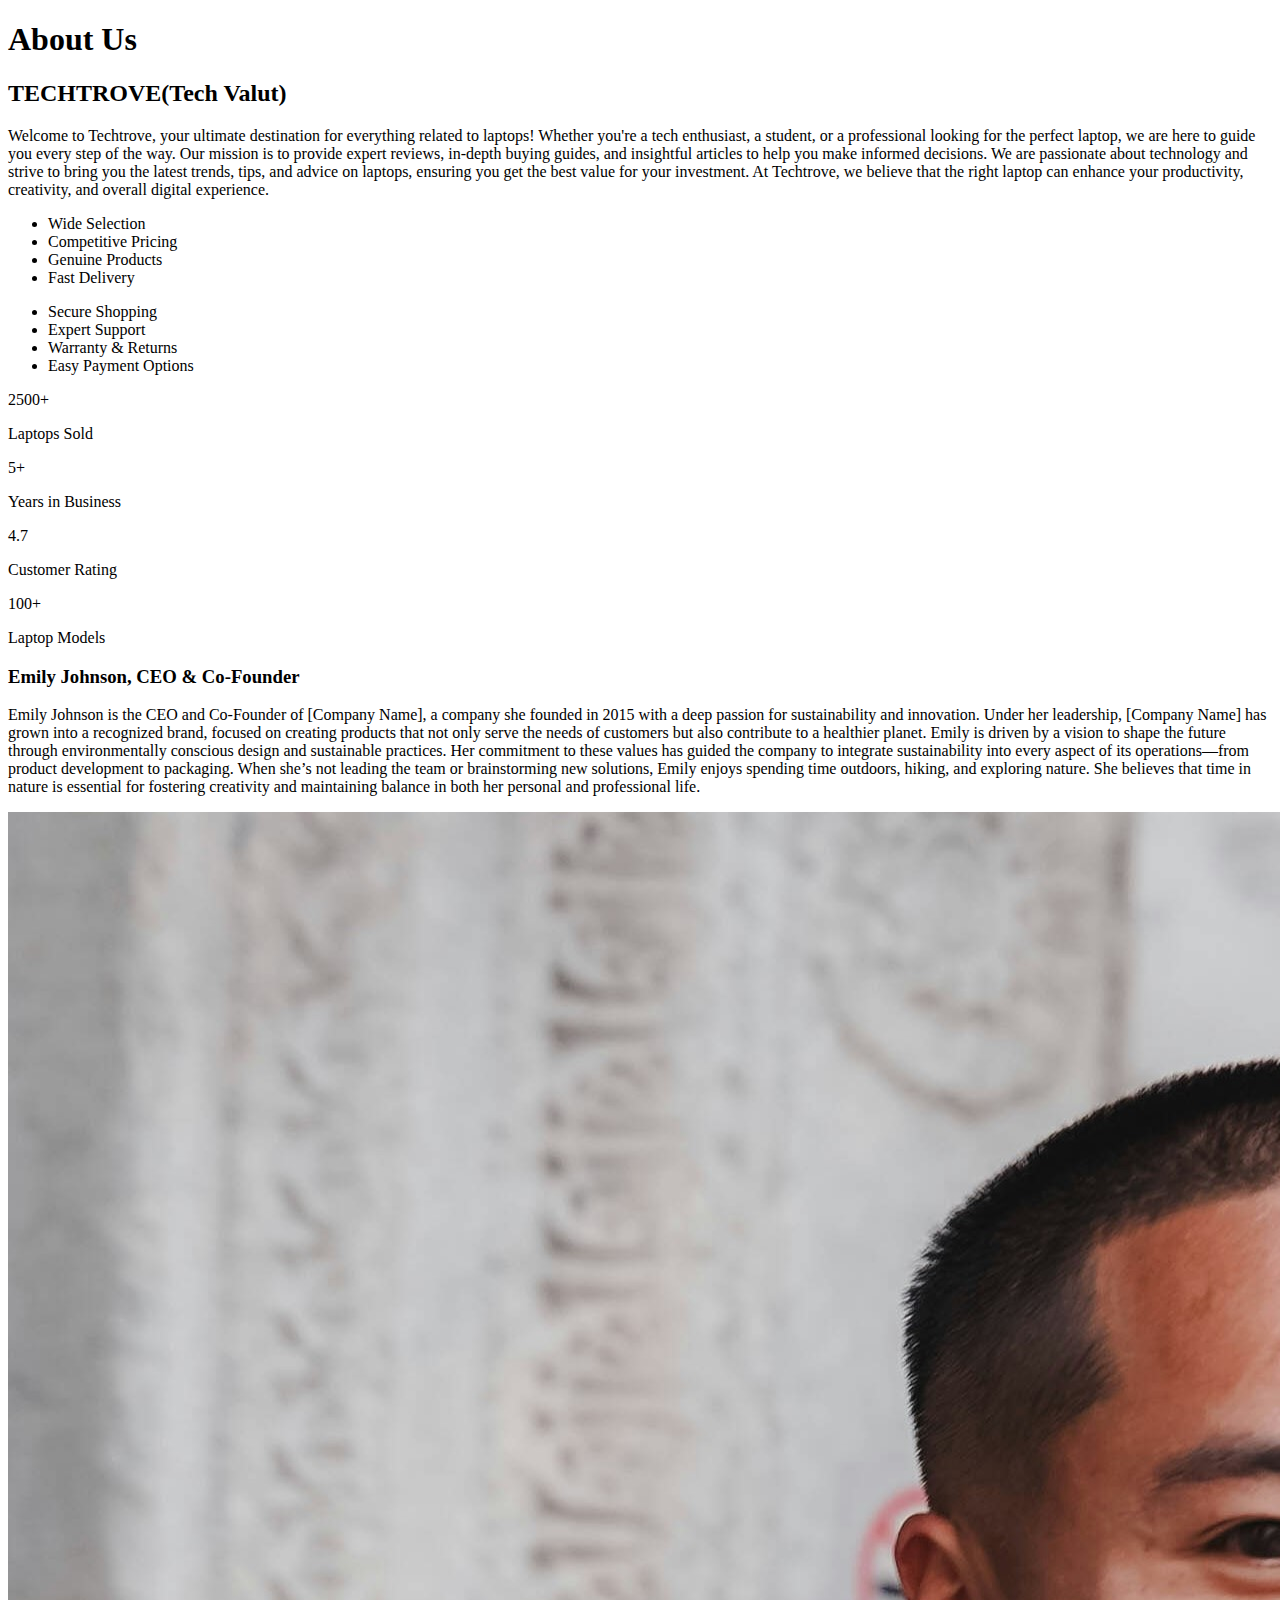
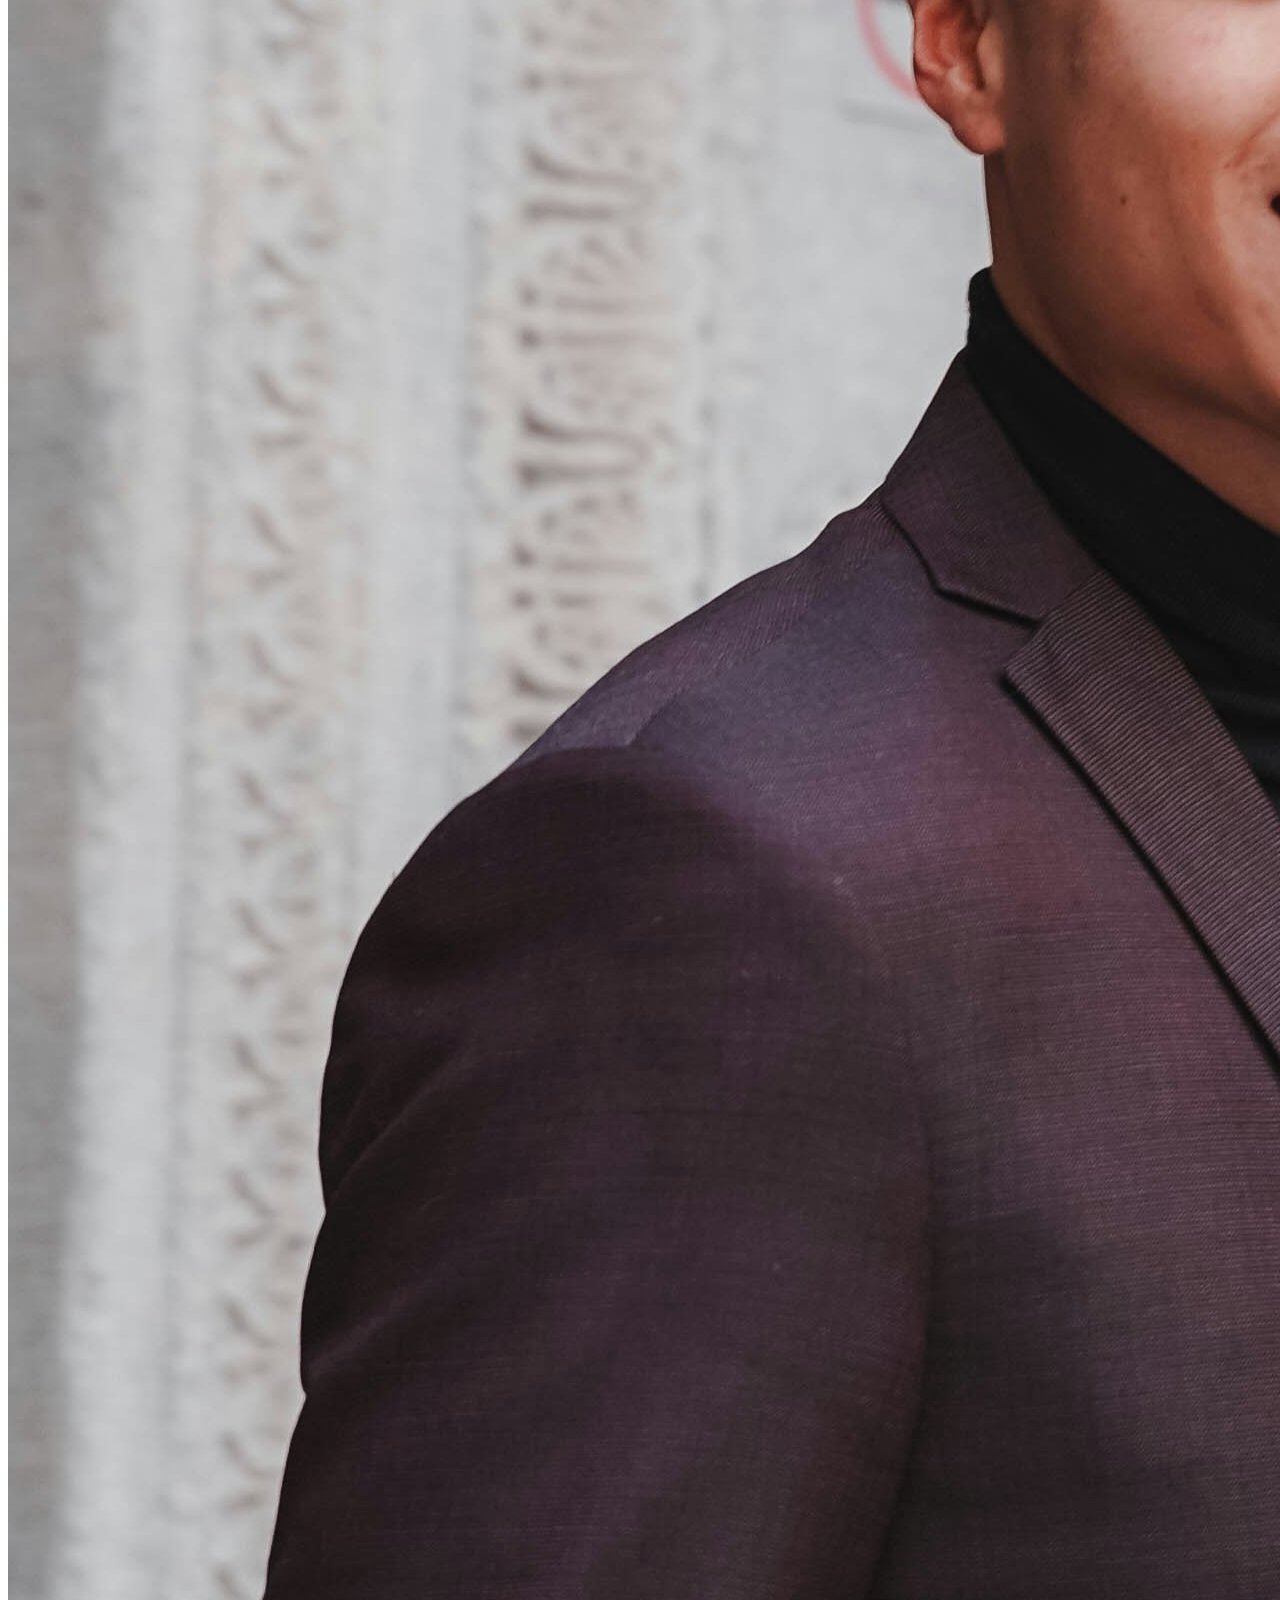
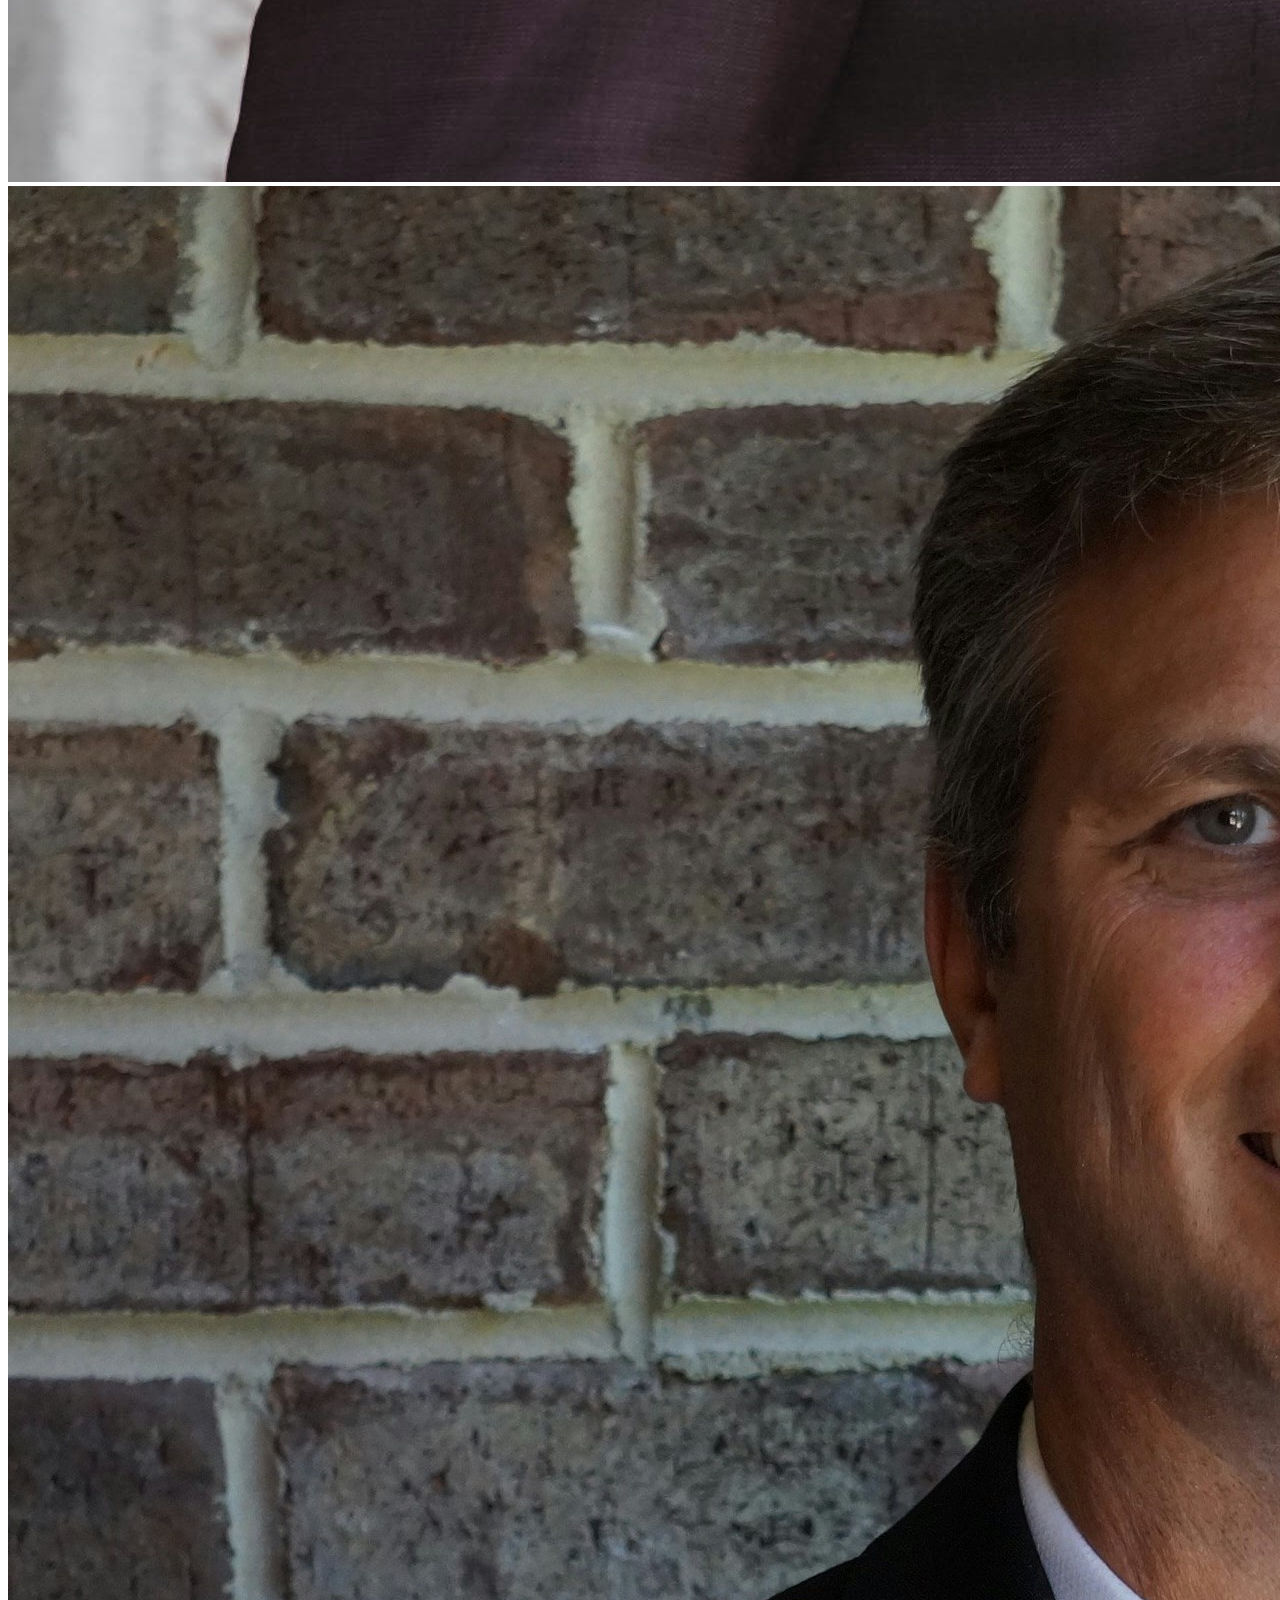
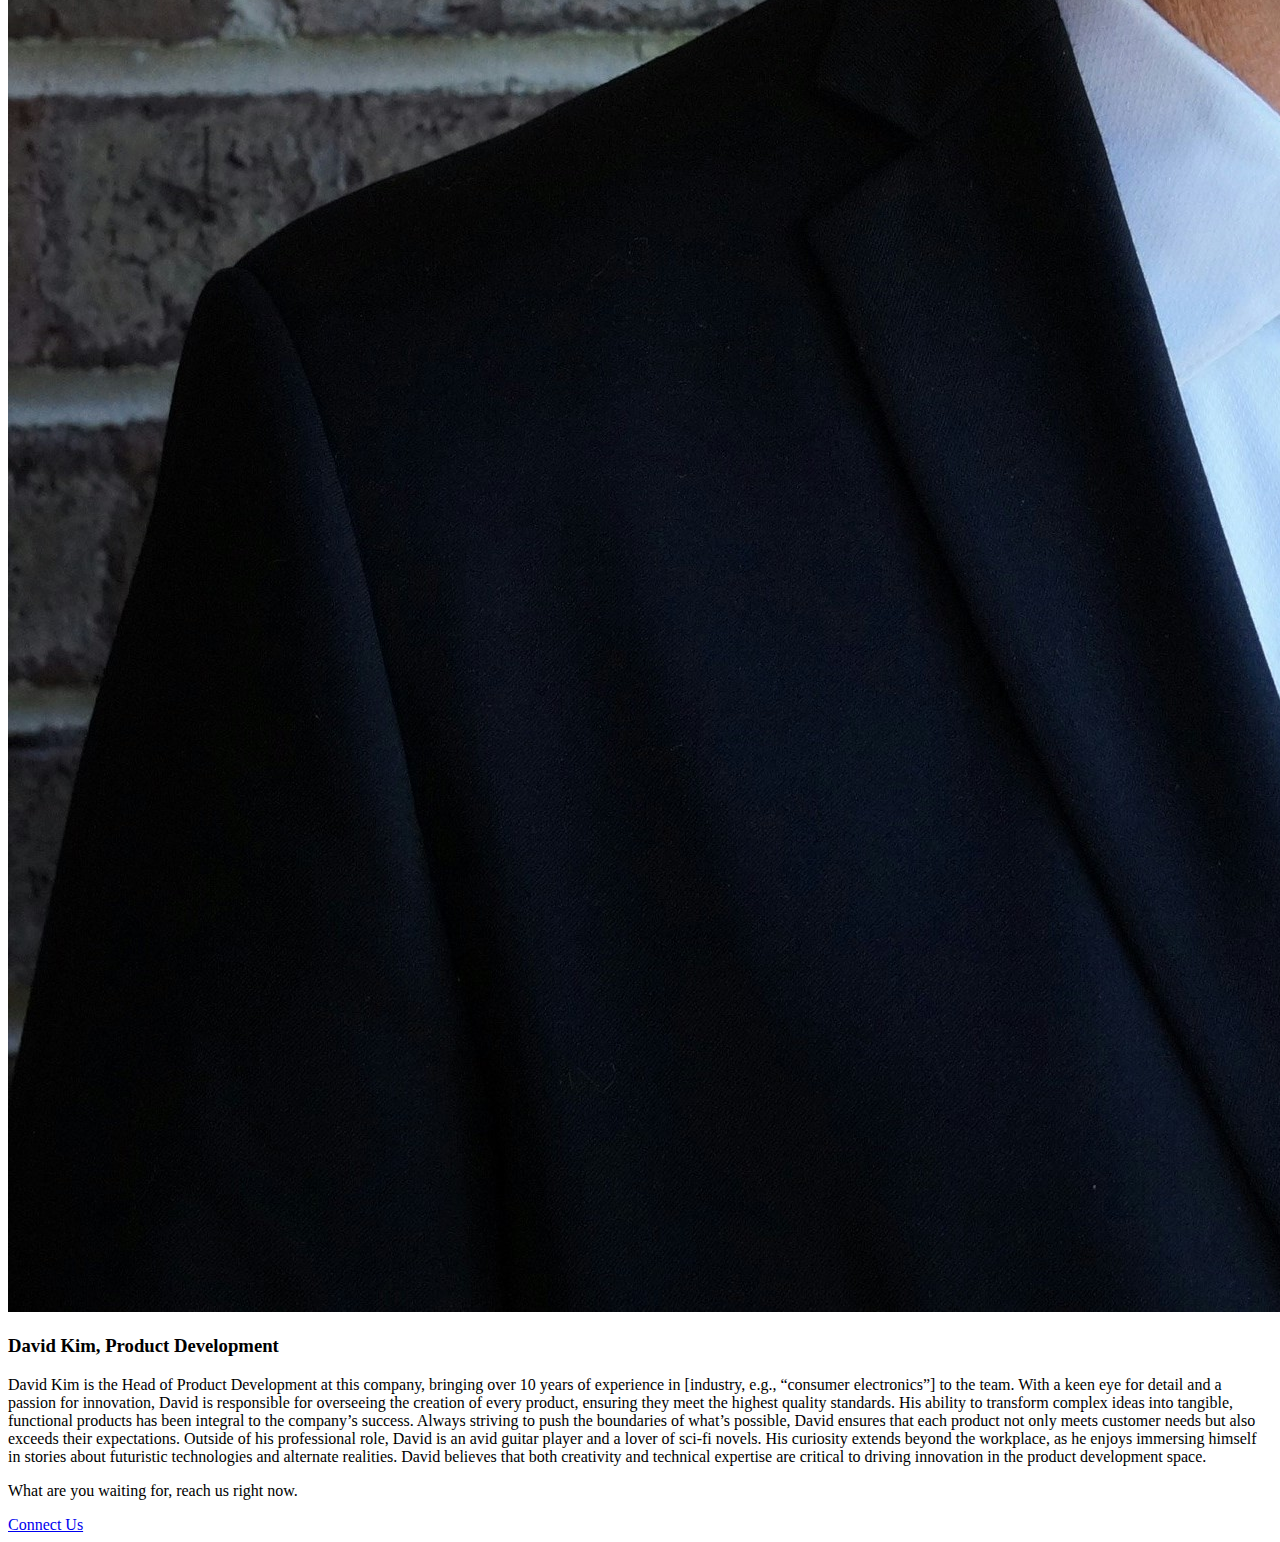
==== Project/about.html @ 1d63f7a3 "Add files via upload" ====
<!DOCTYPE html>
<html lang="en">

<head id="head">
  <meta name="description" content="This is the Home Page of the Website">
  <title>HOME</title>

  <!-- Inserting J-Query -->
  <script src="https://code.jquery.com/jquery-3.7.1.min.js"
    integrity="sha256-/JqT3SQfawRcv/BIHPThkBvs0OEvtFFmqPF/lYI/Cxo=" crossorigin="anonymous"></script>

  <!-- Linking the javascript -->
  <script src="./js/script.js" defer></script>

</head>

<body>
  <!-- Header of the Website, Code will be inserted by JQuery -->
  <header id="header"></header>

  <!-- Masthead of the About Us Page -->
  <section class="about-masthead masthead">
    <div class="masthead-content">
      <h1>About Us</h1>
      <p></p>
    </div>
  </section>

  <main class="about-main">
    <section class="main about-main">
      <h2>TECHTROVE(Tech Valut)</h2>
      <p>Welcome to Techtrove, your ultimate destination for everything related to laptops! Whether you're a tech
        enthusiast, a student, or a professional looking for the perfect laptop, we are here to guide you every step of
        the way. Our mission is to provide expert reviews, in-depth buying guides, and insightful articles to help you
        make informed decisions. We are passionate about technology and strive to bring you the latest trends, tips, and
        advice on laptops, ensuring you get the best value for your investment. At Techtrove, we believe that the right
        laptop can enhance your productivity, creativity, and overall digital experience.</p>
      <div class="arrows-body">
        <div class="arrow"></div>
      </div>
    </section>
    <section>
      <div>
        <ul>
          <li>Wide Selection</li>
          <li>Competitive Pricing</li>
          <li>Genuine Products</li>
          <li>Fast Delivery</li>
        </ul>
      </div>
      <div>
        <ul>
          <li>Secure Shopping</li>
          <li>Expert Support</li>
          <li>Warranty & Returns</li>
          <li>Easy Payment Options</li>
        </ul>
      </div>
    </section>


    <section>
      <div class="counts">
        <div class="count-item count-item1">
          <span>2500+</span>
          <p>Laptops Sold</p>
        </div>
        <div class="count-item count-item2">
          <span>5+</span>
          <p>Years in Business</p>
        </div>
        <div class="count-item count-item3">
          <span>4.7</span>
          <p>Customer Rating</p>
        </div>
        <div class="count-item count-item4">
          <span>100+</span>
          <p>Laptop Models</p>
        </div>
      </div>

      <!-- Here will be the content for meet with the team -->
      <div class="meet-us-section">
        <div class="grid">
          <div>
            <h3><span>Emily Johnson</span>, CEO & Co-Founder</h3>
            <p>Emily Johnson is the CEO and Co-Founder of [Company Name], a company she founded in 2015 with a deep
              passion for sustainability and innovation. Under her leadership, [Company Name] has grown into a
              recognized brand, focused on creating products that not only serve the needs of customers but also
              contribute to a healthier planet. Emily is driven by a vision to shape the future through environmentally
              conscious design and sustainable practices. Her commitment to these values has guided the company to
              integrate sustainability into every aspect of its operations—from product development to packaging.

              When she’s not leading the team or brainstorming new solutions, Emily enjoys spending time outdoors,
              hiking, and exploring nature. She believes that time in nature is essential for fostering creativity and
              maintaining balance in both her personal and professional life.</p>
          </div>
          <div class="image-container">
            <img src="./img/employee1.jpg" alt="Employee 1">
          </div>
        </div>
        <div class="grid">
          <div class="image-container">
            <img src="./img/employee2.jpg" alt="Employee 2">
          </div>
          <div>
            <h3><span></span>David Kim</span>, Product Development</h3>
            <p>David Kim is the Head of Product Development at this company, bringing over 10 years of experience in
              [industry, e.g., “consumer electronics”] to the team. With a keen eye for detail and a passion for
              innovation, David is responsible for overseeing the creation of every product, ensuring they meet the
              highest quality standards. His ability to transform complex ideas into tangible, functional products has
              been integral to the company’s success. Always striving to push the boundaries of what’s possible, David
              ensures that each product not only meets customer needs but also exceeds their expectations.

              Outside of his professional role, David is an avid guitar player and a lover of sci-fi novels. His
              curiosity extends beyond the workplace, as he enjoys immersing himself in stories about futuristic
              technologies and alternate realities. David believes that both creativity and technical expertise are
              critical to driving innovation in the product development space.</p>
          </div>
        </div>
      </div>


      <div class="cta-banner">
        <div class="left">
          <p>What are you waiting for, reach us right now.</p>
        </div>
        <div class="right">
          <a href="./contact.html" class="btn-cta">Connect Us</a>
        </div>
      </div>
    </section>

  </main>



  <!-- Footer of The Website, Code will be inserted by JQuery -->
  <footer id="footer"></footer>

</body>

</html>
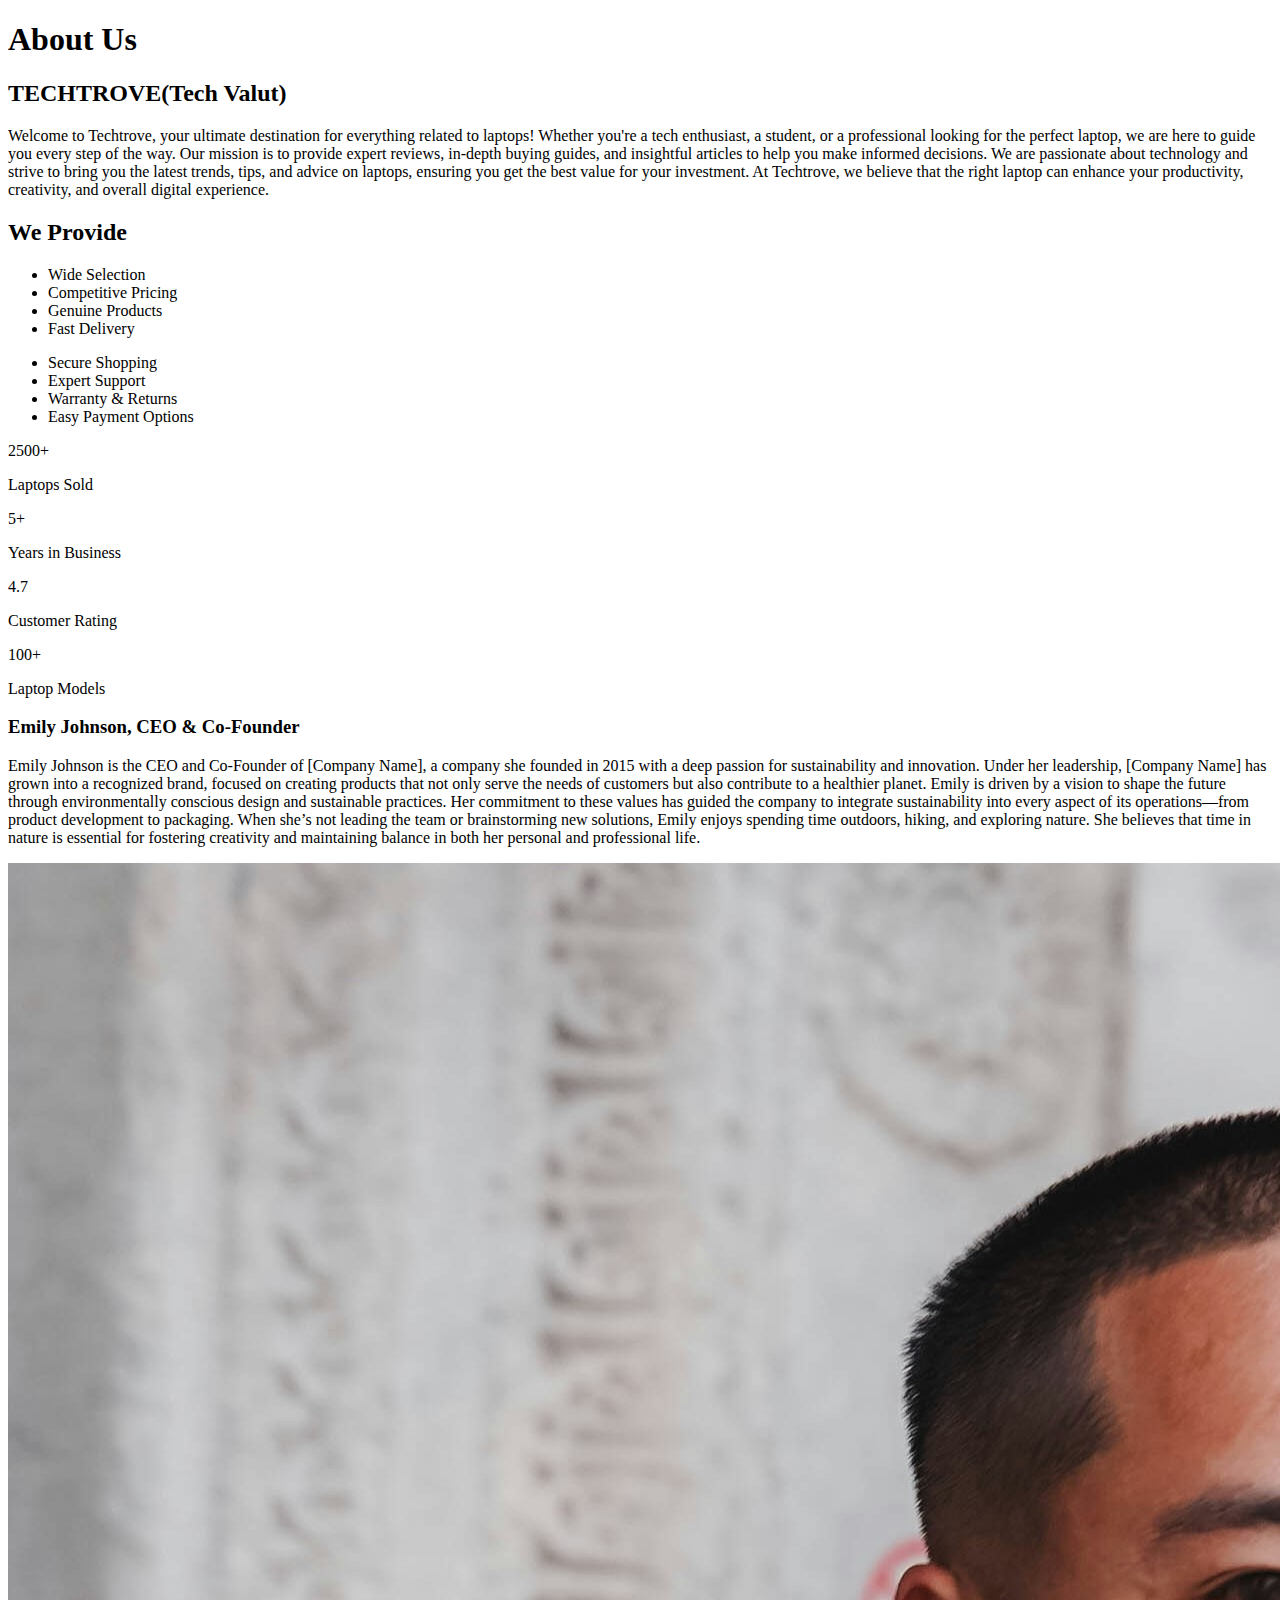
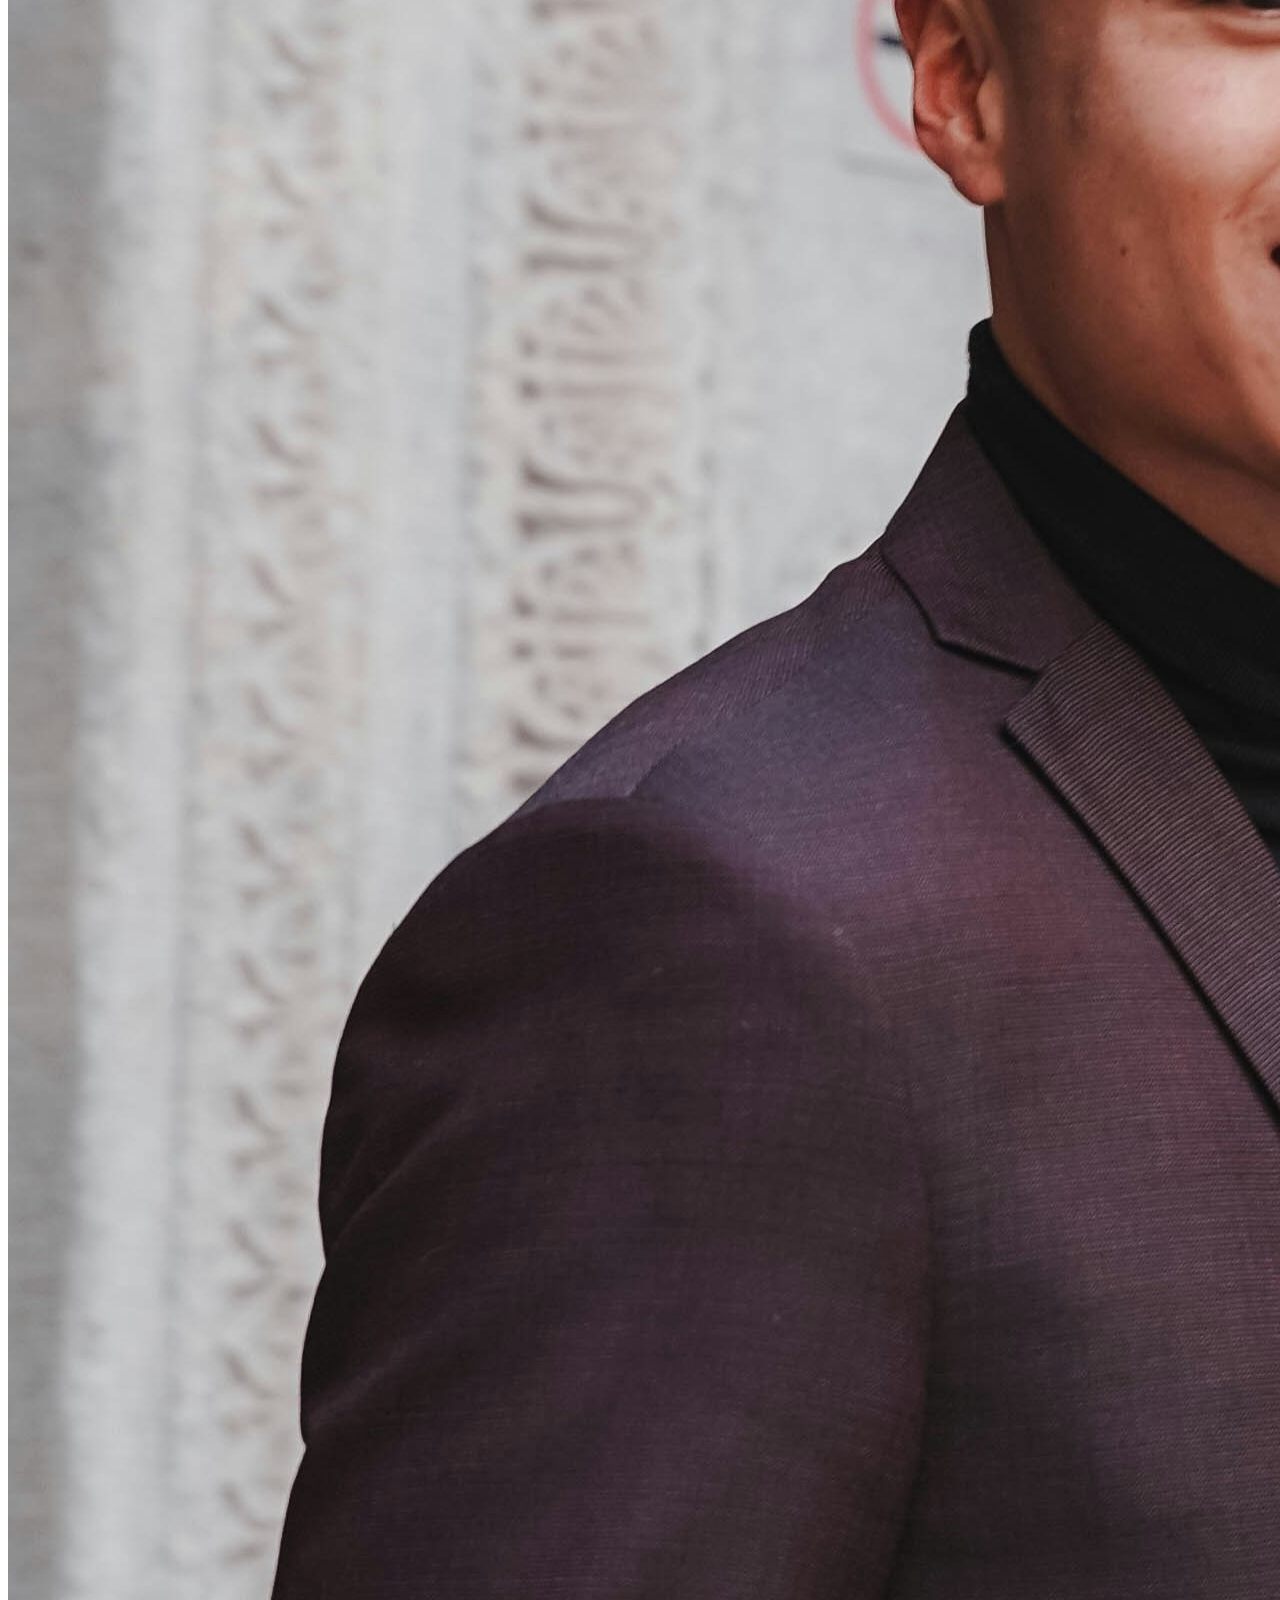
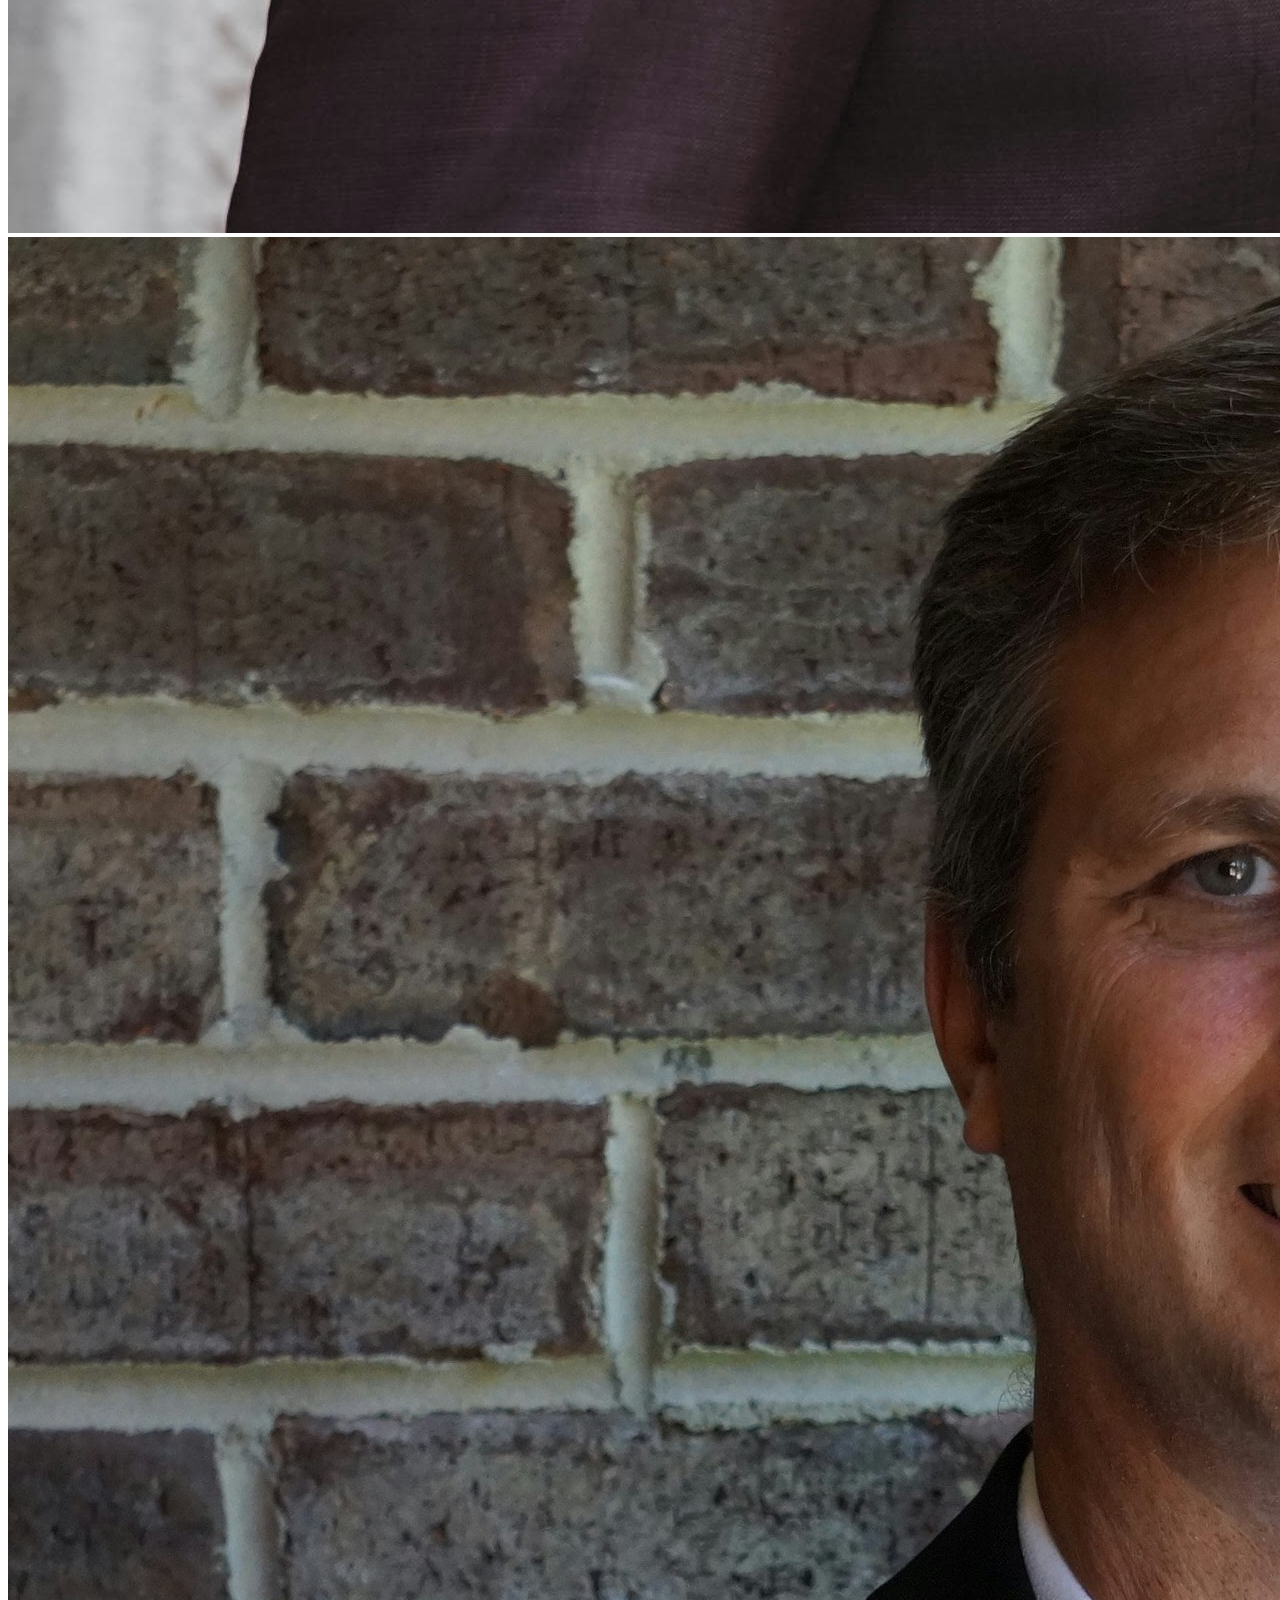
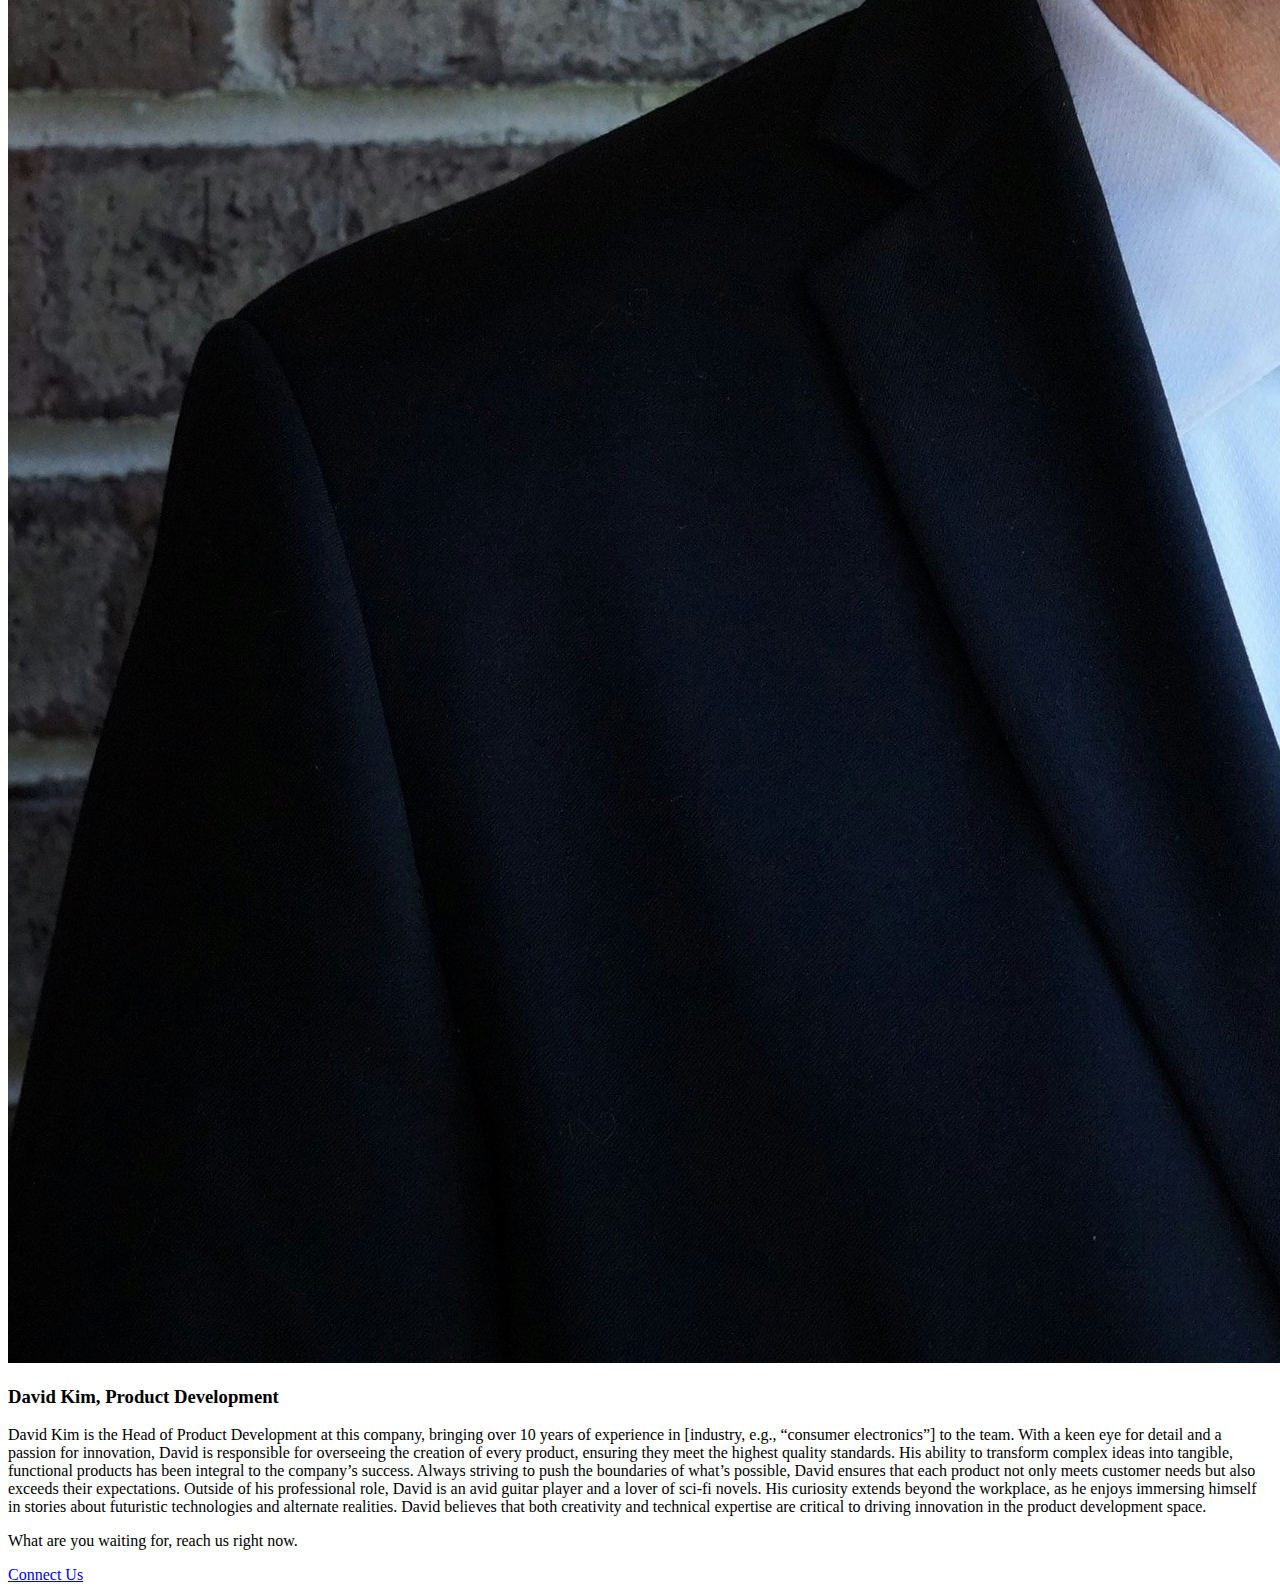
==== commit d8a8290a: "Update about.html" ====
--- a/Project/about.html
+++ b/Project/about.html
@@ -40,6 +40,7 @@
       </div>
     </section>
     <section>
+      <h2>We Provide</h2>
       <div>
         <ul>
           <li>Wide Selection</li>
@@ -104,7 +105,7 @@
             <img src="./img/employee2.jpg" alt="Employee 2">
           </div>
           <div>
-            <h3><span></span>David Kim</span>, Product Development</h3>
+            <h3><span>David Kim</span>, Product Development</h3>
             <p>David Kim is the Head of Product Development at this company, bringing over 10 years of experience in
               [industry, e.g., “consumer electronics”] to the team. With a keen eye for detail and a passion for
               innovation, David is responsible for overseeing the creation of every product, ensuring they meet the
@@ -140,4 +141,4 @@
 
 </body>
 
-</html>+</html>
